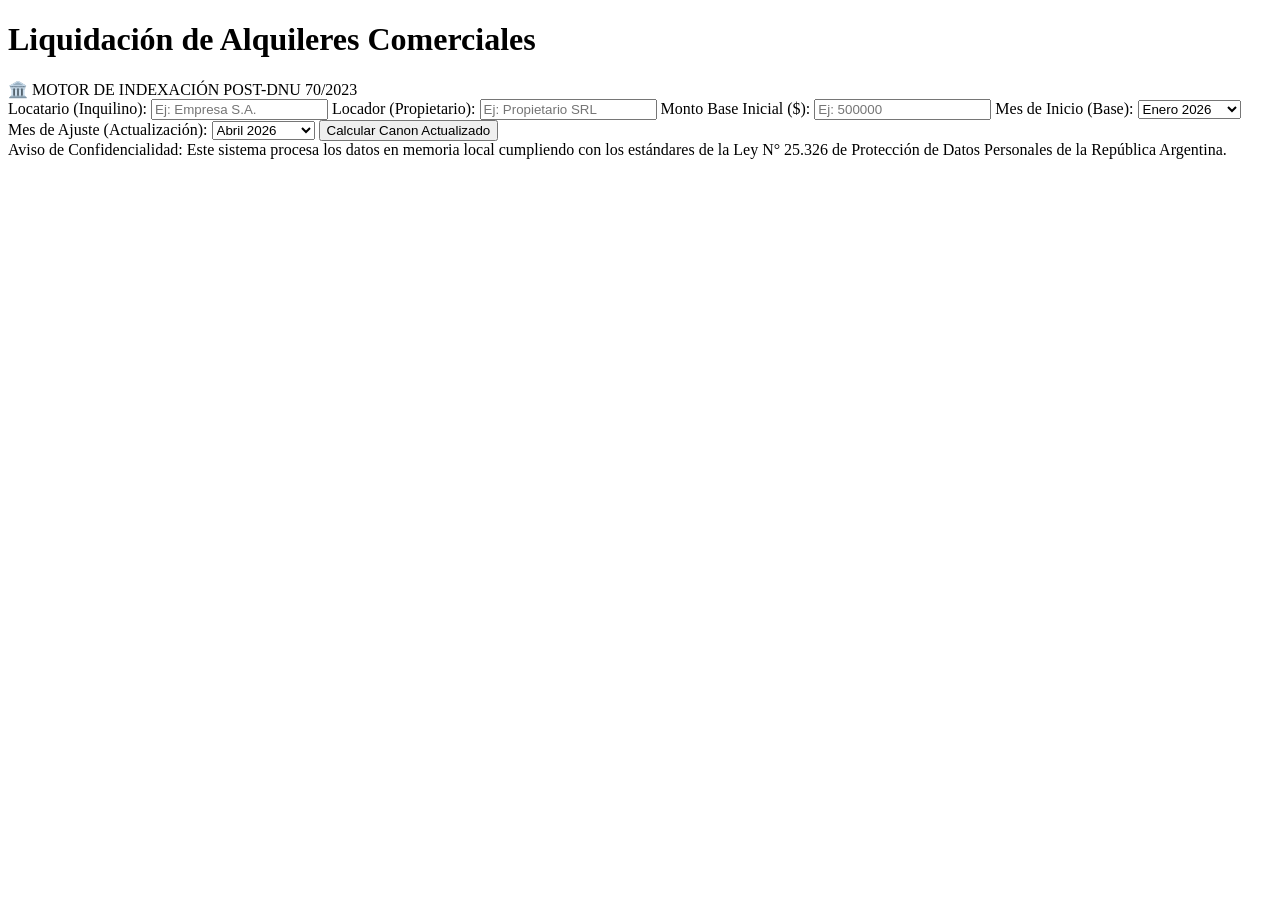
==== legaltech-alquileres-indexador-java/src/main/resources/templates/index.html @ abea8a43 "Feat: integracion de Thymeleaf y separacion de arquitectura con archivos HTML y CSS independientes" ====
<!DOCTYPE html>
<html xmlns:th="http://thymeleaf.org">
<head>
    <meta charset="UTF-8">
    <title>🏛️ Indexador LegalTech - PJN</title>
    <link rel="stylesheet" th:href="@{/css/styles.css}">
</head>
<body>
    <div class="container">
        <h1>Liquidación de Alquileres Comerciales</h1>
        <div class="subtitle">🏛️ MOTOR DE INDEXACIÓN POST-DNU 70/2023</div>
        
        <form action="/calcular" method="POST">
            <label>Locatario (Inquilino):</label>
            <input type="text" name="locatario" placeholder="Ej: Empresa S.A." required>

            <label>Locador (Propietario):</label>
            <input type="text" name="locador" placeholder="Ej: Propietario SRL" required>

            <label>Monto Base Inicial ($):</label>
            <input type="number" step="0.01" name="montoInicial" placeholder="Ej: 500000" required>

            <label>Mes de Inicio (Base):</label>
            <select name="mesInicio" required>
                <option value="2026-01">Enero 2026</option>
                <option value="2026-02">Febrero 2026</option>
                <option value="2026-03">Marzo 2026</option>
            </select>

            <label>Mes de Ajuste (Actualización):</label>
            <select name="mesAjuste" required>
                <option value="2026-02">Febrero 2026</option>
                <option value="2026-03">Marzo 2026</option>
                <option value="2026-04" selected>Abril 2026</option>
            </select>

            <button type="submit">Calcular Canon Actualizado</button>
        </form>

        <div class="footer-caption">
            Aviso de Confidencialidad: Este sistema procesa los datos en memoria local cumpliendo con los estándares de la Ley N° 25.326 de Protección de Datos Personales de la República Argentina.
        </div>
    </div>
</body>
</html>
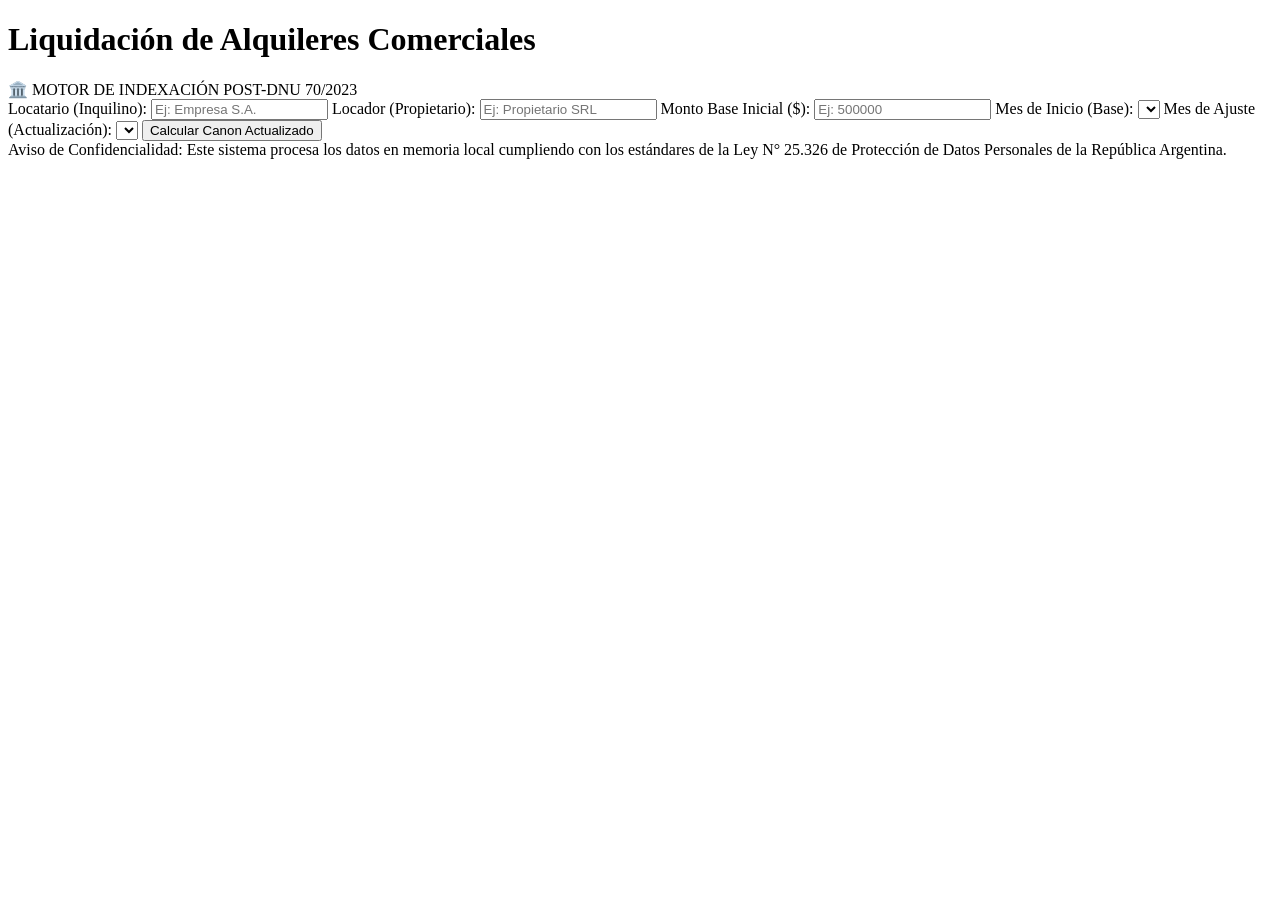
==== commit 45af18d6: "Feat: implementacion de bucle dinamico de meses y carga de serie historica completa 2024-2026" ====
--- a/legaltech-alquileres-indexador-java/src/main/resources/templates/index.html
+++ b/legaltech-alquileres-indexador-java/src/main/resources/templates/index.html
@@ -1,45 +1,46 @@
 <!DOCTYPE html>
 <html xmlns:th="http://thymeleaf.org">
-<head>
-    <meta charset="UTF-8">
-    <title>🏛️ Indexador LegalTech - PJN</title>
-    <link rel="stylesheet" th:href="@{/css/styles.css}">
-</head>
-<body>
-    <div class="container">
-        <h1>Liquidación de Alquileres Comerciales</h1>
-        <div class="subtitle">🏛️ MOTOR DE INDEXACIÓN POST-DNU 70/2023</div>
-        
-        <form action="/calcular" method="POST">
-            <label>Locatario (Inquilino):</label>
-            <input type="text" name="locatario" placeholder="Ej: Empresa S.A." required>
+    <head>
+        <meta charset="UTF-8">
+        <title>🏛️ Indexador LegalTech - PJN</title>
+        <link rel="stylesheet" th:href="@{/css/styles.css}">
+    </head>
+    <body>
+        <div class="container">
+            <h1>Liquidación de Alquileres Comerciales</h1>
+            <div class="subtitle">🏛️ MOTOR DE INDEXACIÓN POST-DNU 70/2023</div>
 
-            <label>Locador (Propietario):</label>
-            <input type="text" name="locador" placeholder="Ej: Propietario SRL" required>
+            <form action="/calcular" method="POST">
+                <label>Locatario (Inquilino):</label>
+                <input type="text" name="locatario" placeholder="Ej: Empresa S.A." required>
 
-            <label>Monto Base Inicial ($):</label>
-            <input type="number" step="0.01" name="montoInicial" placeholder="Ej: 500000" required>
+                <label>Locador (Propietario):</label>
+                <input type="text" name="locador" placeholder="Ej: Propietario SRL" required>
 
-            <label>Mes de Inicio (Base):</label>
-            <select name="mesInicio" required>
-                <option value="2026-01">Enero 2026</option>
-                <option value="2026-02">Febrero 2026</option>
-                <option value="2026-03">Marzo 2026</option>
-            </select>
+                <label>Monto Base Inicial ($):</label>
+                <input type="number" step="0.01" name="montoInicial" placeholder="Ej: 500000" required>
 
-            <label>Mes de Ajuste (Actualización):</label>
-            <select name="mesAjuste" required>
-                <option value="2026-02">Febrero 2026</option>
-                <option value="2026-03">Marzo 2026</option>
-                <option value="2026-04" selected>Abril 2026</option>
-            </select>
+                <label>Mes de Inicio (Base):</label>
+                <select name="mesInicio" required>
+                    <option th:each="ind : ${listaIndices}" 
+                            th:value="${ind.mes}" 
+                            th:text="${ind.mes}"></option>
+                </select>
 
-            <button type="submit">Calcular Canon Actualizado</button>
-        </form>
+                <label>Mes de Ajuste (Actualización):</label>
+                <select name="mesAjuste" required>
+                    <option th:each="ind : ${listaIndices}" 
+                            th:value="${ind.mes}" 
+                            th:text="${ind.mes}"></option>
+                </select>
 
-        <div class="footer-caption">
-            Aviso de Confidencialidad: Este sistema procesa los datos en memoria local cumpliendo con los estándares de la Ley N° 25.326 de Protección de Datos Personales de la República Argentina.
+
+                <button type="submit">Calcular Canon Actualizado</button>
+            </form>
+
+            <div class="footer-caption">
+                Aviso de Confidencialidad: Este sistema procesa los datos en memoria local cumpliendo con los estándares de la Ley N° 25.326 de Protección de Datos Personales de la República Argentina.
+            </div>
         </div>
-    </div>
-</body>
+    </body>
 </html>
